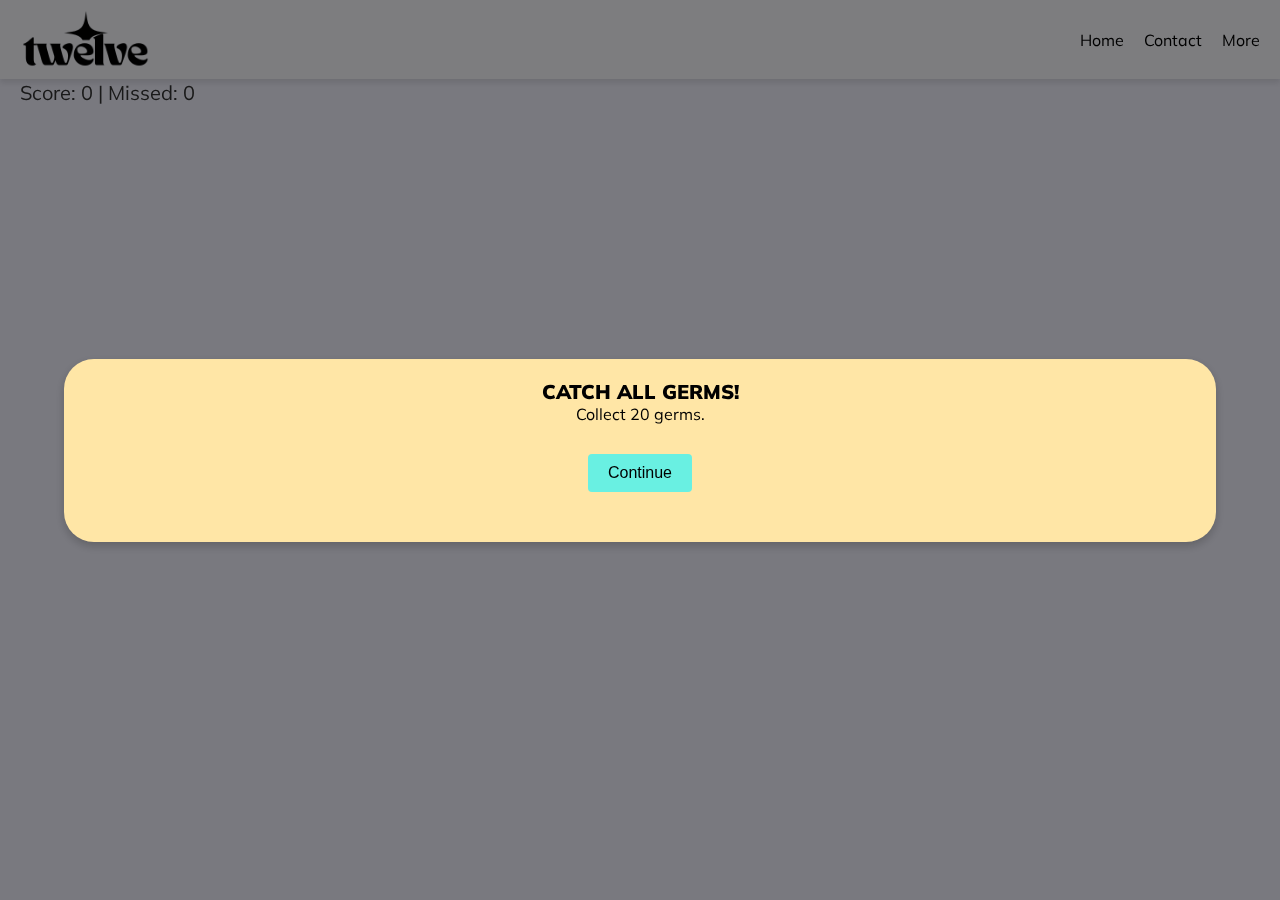
==== catch-germs.html @ dadd020b "Add files via upload" ====
<!DOCTYPE html>
<html lang="en">
<head>
    <meta charset="UTF-8">
      <meta name="viewport" content="width=device-width, initial-scale=1.0">
      <link rel="preconnect" href="https://fonts.googleapis.com">
      <link rel="preconnect" href="https://fonts.gstatic.com" crossorigin>
      <link href="https://fonts.googleapis.com/css2?family=Mulish:ital,wght@0,200..1000;1,200..1000&display=swap" rel="stylesheet">
      <title>IPW | Prime Medial Center</title>
      <link rel="stylesheet" href="css/phonestyle.css">
      <style>
        body {
            margin: 0;
            padding: 0;
            display: flex;
            justify-content: center;
            align-items: center;
            height: 100vh;
            background-color: #f5f5f5;
            overflow: hidden;
        }

        /* Canvas Styling */
        

        #scoreBoard {
            position: fixed;
            top: 80px; /* Offset from navbar */
            left: 20px;
            font-size: 20px;
            color: #333;
            z-index: 10;
        }
        #gameInfo {
            font-size: 18px;
            margin: 10px 0;
        }
    </style>
</head>
<body>
    <header>
        <nav class="navbar hidden" id="navbar">
              <img src="images/logo.png" alt="Twelve">
              <div class="menu">
                    <a href="#home">Home</a>
                    <a href="#contact">Contact</a>
                    <a href="#more">More</a>
              </div>
        </nav>
  </header>


    <canvas id="gameCanvas"></canvas>
    <p id="scoreBoard">Score: 0 | Missed: 0</p>
    <div id="winPopup" class="win-popup invisible">
        <div class="popup-content">
            <p id="popupMessage">Congratulations! You won the game!</p>
            <img src="images/illustration/germ2.png">
            <button id="popupButton">Next</button>
        </div>
    </div>
    <div id="modal" class="modal">
        <div class="modal-content">
            <h1>CATCH ALL GERMS!</h1>
            <p>Collect 20 germs.</p>
            <button id="continueButton">Continue</button>
        </div>
    </div>
    
    <audio id="winAudio" src="images/open.mp3"></audio> <!-- Replace with your audio file -->
    
    
    
        <script>
    const canvas = document.getElementById('gameCanvas');
const ctx = canvas.getContext('2d');

let germs = [];
let score = 0;
let missed = 0;
let gameOver = true; // Game initially paused until user clicks "Continue"

// Array of Germ Images
const germImages = [
    'images/illustration/germ1.png',
    'images/illustration/germ2.png',
    'images/illustration/germ3.png'
];

// Preload Germ Images
const loadedImages = germImages.map(src => {
    const img = new Image();
    img.src = src;
    return img;
});

// Germ Object
class Germ {
    constructor(x, y, speed, image) {
        this.x = x;
        this.y = y;
        this.speed = speed;
        this.image = image;
        this.size = 60; // Visual size of the germ
        this.hitbox = this.size + 20; // Expanded clickable area
    }

    draw() {
        ctx.drawImage(this.image, this.x - this.size / 2, this.y - this.size / 2, this.size, this.size);
    }

    update() {
        this.y += this.speed;
    }

    isClicked(mouseX, mouseY) {
        return (
            mouseX >= this.x - this.hitbox / 2 &&
            mouseX <= this.x + this.hitbox / 2 &&
            mouseY >= this.y - this.hitbox / 2 &&
            mouseY <= this.y + this.hitbox / 2
        );
    }
}

// Resize Canvas to Fit Screen
function resizeCanvas() {
    canvas.width = window.innerWidth;
    canvas.height = window.innerHeight;
}

// Spawn Germs
function spawnGerm() {
    if (gameOver) return; // Do not spawn germs if the game is paused
    const x = Math.random() * (canvas.width - 80) + 40;
    const speed = Math.random() * 2 + 1;
    const randomImage = loadedImages[Math.floor(Math.random() * loadedImages.length)];
    germs.push(new Germ(x, 0, speed, randomImage));
}

// Detect Clicks
canvas.addEventListener('click', (e) => {
    const rect = canvas.getBoundingClientRect();
    const mouseX = e.clientX - rect.left;
    const mouseY = e.clientY - rect.top;

    for (let i = germs.length - 1; i >= 0; i--) {
        if (germs[i].isClicked(mouseX, mouseY)) {
            germs.splice(i, 1); // Remove germ
            score++;
            updateScore();
            if (score === 8) { // Player wins when they collect 8 germs
                showPopUp('Congratulations! You won the game!', false);
            }
            break;
        }
    }
});

// Update Scoreboard
function updateScore() {
    document.getElementById('scoreBoard').innerText = `Score: ${score} | Missed: ${missed}`;
}

// Show Pop-Up
function showPopUp(message, isGameOver) {
    const winPopup = document.getElementById('winPopup');
    const popupMessage = document.getElementById('popupMessage');
    const popupButton = document.getElementById('popupButton');
    const audio = new Audio('images/open.mp3'); // Replace with your sound file path

    popupMessage.innerText = message;

    if (isGameOver) {
        popupButton.style.display = 'block';
        popupButton.innerText = 'Try Again';
        popupButton.onclick = () => location.reload();
    } else {
        popupButton.style.display = 'block';
        popupButton.innerText = 'Go to Next Page';
        popupButton.onclick = () => window.location.href = 'ip-quiz.html';
    }

    audio.play();
    winPopup.classList.remove('invisible');
    winPopup.classList.add('visible');
    canvas.classList.add('blurred');
    gameOver = true; // Stop the game
}

// Game Loop
function gameLoop() {
    if (gameOver) return; // Pause the game loop if the game is over or paused

    ctx.clearRect(0, 0, canvas.width, canvas.height);

    // Draw and update germs
    germs.forEach((germ, index) => {
        germ.draw();
        germ.update();

        if (germ.y > canvas.height) {
            germs.splice(index, 1);
            missed++;
            updateScore();

            if (missed >= 5) {
                showPopUp('Game Over! Try Again.', true);
            }
        }
    });

    requestAnimationFrame(gameLoop);
}

// Modal Logic
const modal = document.getElementById('modal');
const continueButton = document.getElementById('continueButton');

// Start the game on clicking "Continue"
continueButton.addEventListener('click', () => {
    modal.style.display = 'none'; // Hide modal
    gameOver = false; // Resume the game
    gameLoop(); // Start the game loop
    setInterval(spawnGerm, 800); // Start spawning germs
});

// Show modal on page load
window.onload = () => {
    modal.style.display = 'flex';
};

// Resize Canvas on Load and Resize
window.addEventListener('resize', resizeCanvas);
resizeCanvas();

</script>

        
</body>

</html>
---- css/phonestyle.css ----
* {
      margin: 0;
      padding: 0;
      box-sizing: border-box;
    }
    
    body {
      background-color: #D3CFEC;
      font-family: "Mulish", sans-serif;
    }
b {
  font-weight: 800
}
    
.navbar {
  display: flex;
  justify-content: space-between;
  align-items: center;
  padding: 10px 20px;
  backdrop-filter: blur(10px);
  background-color: #ffffff93; /* Clean white background */
  box-shadow: 0 4px 6px rgba(0, 0, 0, 0.1); /* Subtle shadow for elevation */
  z-index: 1000; /* Ensures it stays above other content */
  color: #333333; /* Darker text for better readability */
  position: fixed; /* Sticks the navbar to the top */
  top: 0;
  left: 0;
  width: 100%;
  transition: transform 0.3s ease-in-out;
}
.navbar img {
  width: 130px;
}
    
    .menu {
      display: flex;
      gap: 20px;
    }
    
    .menu a {
      color: #000000;
      text-decoration: none;
      font-size: 16px;
    }

#intro {
      padding: 15px 25px;
      background-color: #6CBEBC; /* Dark background for the box */
      color: #fff; /* White text */
      border-radius: 30px; /* Rounded corners */
      box-shadow: 0 4px 6px rgba(0, 0, 0, 0.2); /* Subtle shadow */
      margin-left: auto; /* Align to the left horizontally */
      margin-right: auto; /* Center horizontally in the flow */
      margin-top: 100px;
      max-width: 500px;
}
#intro h1 {
  font-size: 35px;
}
#content{
  margin-top: 100px;
  width: 100%;
  border-radius: 100px;
  background-color: #F3F3FF;

}
a button {
  padding: 20px 80px;
  font-size: 25px;
  border-radius: 30px;
  text-align: left;
  margin-top: 50px;
  margin-bottom: 50px;
}
#content h1 {
  font-size: 50px;
  font-weight: 900;
  margin-top: 30px;
}
.contentp {
  font-size: 16px;
  margin: 40px;
  text-align: left;
}
.ill {
  width: 100%;
  
}
#content h2 {
  font-size: 30px;
  font-weight: 900;
  margin-top: 30px;
}

#ipi-1 {
  background-color: #D7CCF5;
  margin: 40px 30px;
  border-radius: 80px;
  height: 400px;
}
.ipip {
  padding: 40px;
  text-align: left;
  font-size: 18px;
}
#ipi-1 img {
  width: 50%;
}

#ipi-2 {
  background-color: #FFE6A6;
  margin: 40px 30px;
  border-radius: 80px;
  height: 400px;
}
#ipi-2 img {
  width: 48%;
}

#ipi-3 {
  background-color: #D1E4E2;
  margin: 40px 30px;
  border-radius: 80px;
  height: 400px;
}
#ipi-3 img {
  width: 35%;
}

#steps {
  margin-top: 100px;
}
#steps h1 {
  font-size: 50px;
  margin: 10px;
}
#content-steps h2 {
  font-size: 40px;
  font-weight: 900;
  margin: 20px;
}
#content-steps p {
  font-size: 20px;
  margin: 20px;
}
#content-steps img {
  width: 50%;
  margin: 5% 20%;
}
#content-steps {
  max-width: 95%;
  background-color: #F3F3FF;
  margin: 0 auto;
  position: relative;
  overflow: hidden;
  height: 550px;
  border-radius: 30px;
}

.step-content {
  position: absolute;
  top: 0;
  left: 0;
  width: 100%;
  opacity: 0;
  transform: translateX(100%);
  transition: opacity 0.4s ease, transform 0.4s ease;
}

.step-content.visible {
  opacity: 1;
  transform: translateX(0);
}

.step-content.exit {
  opacity: 0;
  transform: translateX(-100%);
}
#next-button {
  position: fixed;
  right: 20px;
  bottom: 20px;
  padding: 10px 20px;
  font-size: 55px;
  background-color: #7f71d5;
  color: white;
  border: none;
  border-radius: 90px;
  cursor: pointer;
  box-shadow: 0 4px 8px rgba(0, 0, 0, 0.1);
}

/* Pop-Up Styles */
.win-popup {
  position: fixed;
  top: -200px; /* Start above the screen */
  left: 50%;
  transform: translateX(-50%);
  background-color: #D1E4E2;
  padding: 20px;
  border-radius: 10px;
  box-shadow: 0 4px 10px rgba(0, 0, 0, 0.2);
  text-align: center;
  z-index: 9999;
  visibility: hidden;
  opacity: 0;
  transition: visibility 0s, opacity 0.5s ease-in-out, top 0.5s ease-in-out;
  width: 70%;
  height: auto;
}

.win-popup.visible {
  visibility: visible;
  opacity: 1;
  top: 30%; /* Move down to the center of the screen */
}

/* Pop-up Content */
.win-popup .popup-content {
  display: flex;
  flex-direction: column;
  justify-content: center;
  align-items: center;
}

/* Button Style */
.win-popup .popup-content button {
  padding: 10px 20px;
  background-color: #D3CFEC;
  color: rgb(0, 0, 0);
  border: none;
  cursor: pointer;
  font-size: 16px;
  border-radius: 30px;
  margin-top: 10px;
}

.win-popup .popup-content button:hover {
  background-color: #45a049;
}
.popup-content img {
  width: 100px;
}
.popup-content p {
  font-size: 30px;
  font-weight: 800;
}

/* Blurring the Canvas Container */
#gameCanvas.blurred {
  filter: blur(5px);
  pointer-events: none; /* Disable interaction with the blurred background */
}

/* Invisible Class for Hidden State */
.invisible {
  visibility: hidden;
  opacity: 0;
}

/* Optional styles to make sure the canvas takes full screen */
#gameCanvas {
  position: absolute;
  top: 0;
  background-color: #F3F3FF;
  left: 0;
  width: 100%;
  height: 100%;
}
.modal {
  position: fixed;
  top: 0;
  left: 0;
  width: 100%;
  height: 100%;
  background-color: rgba(0, 0, 0, 0.5);
  display: flex;
  justify-content: center;
  align-items: center;
  z-index: 1000;
}

.modal-content {
  background: #FFE6A6;
  padding: 20px;
  width: 90%;
  border-radius: 30px;
  text-align: center;
  box-shadow: 0px 4px 10px rgba(0, 0, 0, 0.2);
}
.modal-content h1 {
  font-size: 20px;
  font-weight: 900;
}

#continueButton {
  padding: 10px 20px;
  font-size: 16px;
  background: #69F0E2;
  color: rgb(0, 0, 0);
  border: none;
  border-radius: 4px;
  cursor: pointer;
  margin: 30px;
}

#continueButton:hover {
  background: #0056b3;
}
.modal-content input {
  width: 70%;
  font-size: 15px;
  padding: 10px;
  border-radius: 20px;
}
.modal-content h2 {
  font-size: 2em;
  margin-bottom: 30px;
  font-weight: 900;
}
.start {
  padding: 10px 20px;
  font-size: 16px;
  background: #69F0E2;
  color: rgb(0, 0, 0);
  border: none;
  border-radius: 4px;
  cursor: pointer;
  margin: 30px;
}
#quizContainer {
  text-align: center;
  background-color: #F3F3FF;
  width: 90%;
  height: auto;
  border-radius: 50px;
  margin-top: 100px;
}
#quizContainer h1 {
  font-size: 20px;
}
/* Styling for option buttons */
.option-button {
  display: block;
  width: 100%;
  padding: 15px;
  font-size: 18px;
  text-align: center;
  background-color: #f1f1f1;
  border: 1px solid #ccc;
  border-radius: 30px;
  cursor: pointer;
  transition: background-color 0.3s;
  margin-top: 5px;
}

.option-button:hover {
  background-color: #e0e0e0;
}
#questionContainer {
  font-size: 28px;
  margin: 30px;
}
#certificateName {
  font-family: 'Allura', cursive;
  font-size: 50px; /* Adjust size as needed */
  text-align: center; /* Center the text */
}
#resultContainer {
  text-align: center;
}

#nextButton {
  margin-top: 10px;
}


#resultContainer {
  text-align: center;
  background-color: #F3F3FF;
  width: 90%;
  height: auto;
  border-radius: 50px;
  margin-top: 100px;
}
#resultContainer h1 {
  font-size: 25px;
  margin: 20px;
  font-weight: 900;
}
#resultContainer img {
  width: 70%;
}

#resultContainer  button {
  padding: 10px;
  width: 80%;
  font-size: 16px;
  background: #69F0E2;
  color: rgb(0, 0, 0);
  border: none;
  border-radius: 4px;
  cursor: pointer;
  margin: 30px;
}


@media (max-width: 644px) {
  #content h1 {
    font-size: 40px;
  }
  #content h2 {
    font-size: 25px;
    margin-top: 80px;
  }
}
@media (max-width: 536px) {
  #content h1 {
    font-size: 30px;
  }
  .contentp {
    font-size: 16px;
    margin: 25px 15px;
  }
  #content h2 {
    font-size: 25px;
    margin-top: 80px;
  }
  #intro h1 {
    font-size: 25px;
}
#intro {
  padding: 15px 25px;
  background-color: #6CBEBC; /* Dark background for the box */
  margin-top: 100px;
  max-width: 350px;
}
.navbar img {
  width: 90px;
}
.menu a {
  font-size: 13px;
}
}



    
    /* Responsive Design */
    @media (max-width: 480px) {
      .menu a {
        font-size: 13px;
        padding: 5px;
      }
      a button {
        padding: 10px 40px;
        font-size: 15px; 
      }
    
      .navbar {
        padding: 10px;
      }
      #steps h1 {
        font-size: 40px;
    }
    #content-steps img {
      width: 60%;
    }
    .popup-content p {
      font-size: 26px;
  }
      #intro {
        max-width: 300px;
      }
      #intro h1 {
        font-size: 20px;
      }
      #ipi-1 {
        background-color: #D7CCF5;
        margin: 40px 10px;
        border-radius: 80px;
        height: 320px;
    }
    .ipip {
      padding: 30px;
      text-align: left;
      font-size: 15px;
    }
    #ipi-1 img {
      width: 65%;
      margin-top: -10px;
    }
    #ipi-2 {
      background-color: #FFE6A6;
      margin: 40px 10px;
      border-radius: 80px;
      height: 320px;
    }
    #ipi-2 img {
    width: 65%;
    margin-top: -10px;
    }
    #ipi-3 {
      background-color: #D1E4E2;
      margin: 40px 10px;
      border-radius: 80px;
      height: 320px;
    }
    #ipi-3 img {
    width: 45%;
    margin-top: -10px;
    }
    #questionContainer {
      font-size: 20px;
      margin: 14px;
    }
    .option-button {
      padding: 13px;
      font-size: 15px;
  }
  .modal-content h2 {
    font-size: 1.5em;
}
.modal-content input {
  width: 100%;
}

    }
    @media (max-width: 390px) {
      #content h1 {
        font-size: 23px;
    }
    .popup-content p {
      font-size: 20px;
  }
  .win-popup .popup-content button {
    padding: 10px 20px;
    font-size: 13px;
}
    #steps h1 {
      font-size: 30px;
  }
  #content-steps h2 {
    font-size: 25px;
}
#content-steps p {
  font-size: 15px;
}
#content-steps img {
  width: 80%;
  margin: 10% 10%;
}
#content-steps {
  height: 450px;
}
#questionContainer {
  font-size: 14px;
  margin-bottom: 30px;
  
}

    
    #content h2 {
      font-size: 15px;
      margin-top: 60px;
  }
  #ipi-1 {
    background-color: #D7CCF5;
    margin: 40px 10px;
    border-radius: 80px;
    height: 320px;
}
.ipip {
  padding: 30px;
  text-align: left;
  font-size: 15px;
}
#ipi-1 img {
  width: 70%;
  margin-top: -10px;
}
#ipi-2 {
  background-color: #FFE6A6;
  margin: 40px 10px;
  border-radius: 80px;
  height: 320px;
}
#ipi-2 img {
width: 70%;
margin-top: -10px;
}
#ipi-3 {
  background-color: #D1E4E2;
  margin: 40px 10px;
  border-radius: 80px;
  height: 320px;
}
#ipi-3 img {
width: 50%;
margin-top: -10px;
}

    }

    @media (max-width: 325px) {
      .popup-content p {
        font-size: 15px;
    }
    .popup-content img {
      width: 70px;
  }
  .win-popup .popup-content button {
    font-size: 12px;
}
    }
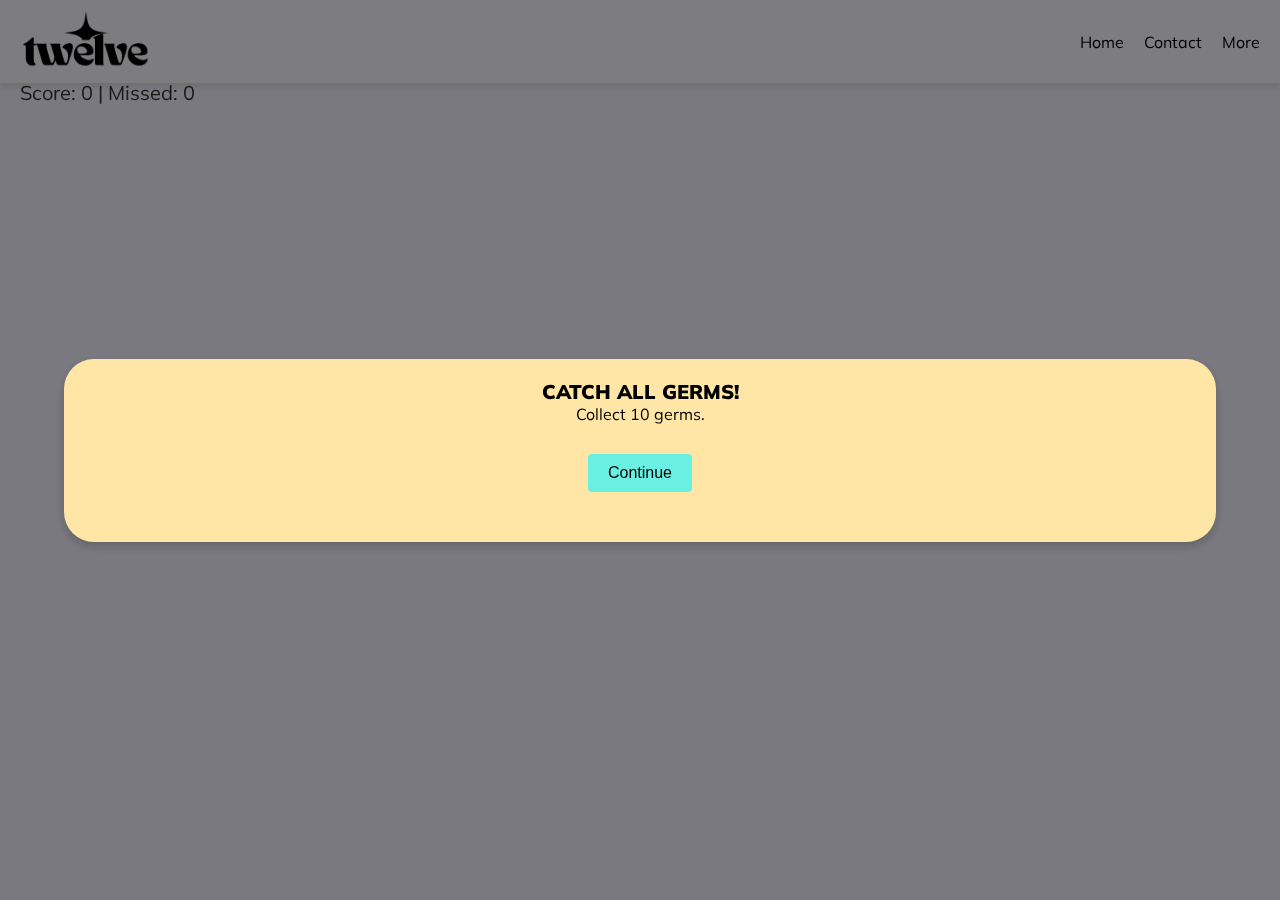
==== commit 4b6af803: "update" ====
--- a/catch-germs.html
+++ b/catch-germs.html
@@ -40,9 +40,11 @@
 <body>
     <header>
         <nav class="navbar hidden" id="navbar">
-              <img src="images/logo.png" alt="Twelve">
-              <div class="menu">
-                    <a href="#home">Home</a>
+               <a href="index.html">
+                        <img src="images/logo.png" alt="Twelve">
+                  </a>
+                  <div class="menu">
+                        <a href="description.html">Home</a>
                     <a href="#contact">Contact</a>
                     <a href="#more">More</a>
               </div>
@@ -62,7 +64,7 @@
     <div id="modal" class="modal">
         <div class="modal-content">
             <h1>CATCH ALL GERMS!</h1>
-            <p>Collect 20 germs.</p>
+            <p>Collect 10 germs.</p>
             <button id="continueButton">Continue</button>
         </div>
     </div>
@@ -71,170 +73,178 @@
     
     
     
-        <script>
-    const canvas = document.getElementById('gameCanvas');
-const ctx = canvas.getContext('2d');
-
-let germs = [];
-let score = 0;
-let missed = 0;
-let gameOver = true; // Game initially paused until user clicks "Continue"
-
-// Array of Germ Images
-const germImages = [
-    'images/illustration/germ1.png',
-    'images/illustration/germ2.png',
-    'images/illustration/germ3.png'
-];
-
-// Preload Germ Images
-const loadedImages = germImages.map(src => {
-    const img = new Image();
-    img.src = src;
-    return img;
-});
-
-// Germ Object
-class Germ {
-    constructor(x, y, speed, image) {
-        this.x = x;
-        this.y = y;
-        this.speed = speed;
-        this.image = image;
-        this.size = 60; // Visual size of the germ
-        this.hitbox = this.size + 20; // Expanded clickable area
-    }
-
-    draw() {
-        ctx.drawImage(this.image, this.x - this.size / 2, this.y - this.size / 2, this.size, this.size);
-    }
-
-    update() {
-        this.y += this.speed;
-    }
-
-    isClicked(mouseX, mouseY) {
-        return (
-            mouseX >= this.x - this.hitbox / 2 &&
-            mouseX <= this.x + this.hitbox / 2 &&
-            mouseY >= this.y - this.hitbox / 2 &&
-            mouseY <= this.y + this.hitbox / 2
-        );
-    }
-}
-
-// Resize Canvas to Fit Screen
-function resizeCanvas() {
-    canvas.width = window.innerWidth;
-    canvas.height = window.innerHeight;
-}
-
-// Spawn Germs
-function spawnGerm() {
-    if (gameOver) return; // Do not spawn germs if the game is paused
-    const x = Math.random() * (canvas.width - 80) + 40;
-    const speed = Math.random() * 2 + 1;
-    const randomImage = loadedImages[Math.floor(Math.random() * loadedImages.length)];
-    germs.push(new Germ(x, 0, speed, randomImage));
-}
-
-// Detect Clicks
-canvas.addEventListener('click', (e) => {
-    const rect = canvas.getBoundingClientRect();
-    const mouseX = e.clientX - rect.left;
-    const mouseY = e.clientY - rect.top;
-
-    for (let i = germs.length - 1; i >= 0; i--) {
-        if (germs[i].isClicked(mouseX, mouseY)) {
-            germs.splice(i, 1); // Remove germ
-            score++;
-            updateScore();
-            if (score === 8) { // Player wins when they collect 8 germs
-                showPopUp('Congratulations! You won the game!', false);
-            }
-            break;
-        }
-    }
-});
-
-// Update Scoreboard
-function updateScore() {
-    document.getElementById('scoreBoard').innerText = `Score: ${score} | Missed: ${missed}`;
-}
-
-// Show Pop-Up
-function showPopUp(message, isGameOver) {
-    const winPopup = document.getElementById('winPopup');
-    const popupMessage = document.getElementById('popupMessage');
-    const popupButton = document.getElementById('popupButton');
-    const audio = new Audio('images/open.mp3'); // Replace with your sound file path
-
-    popupMessage.innerText = message;
-
-    if (isGameOver) {
-        popupButton.style.display = 'block';
-        popupButton.innerText = 'Try Again';
-        popupButton.onclick = () => location.reload();
-    } else {
-        popupButton.style.display = 'block';
-        popupButton.innerText = 'Go to Next Page';
-        popupButton.onclick = () => window.location.href = 'ip-quiz.html';
-    }
-
-    audio.play();
-    winPopup.classList.remove('invisible');
-    winPopup.classList.add('visible');
-    canvas.classList.add('blurred');
-    gameOver = true; // Stop the game
-}
-
-// Game Loop
-function gameLoop() {
-    if (gameOver) return; // Pause the game loop if the game is over or paused
-
-    ctx.clearRect(0, 0, canvas.width, canvas.height);
-
-    // Draw and update germs
-    germs.forEach((germ, index) => {
-        germ.draw();
-        germ.update();
-
-        if (germ.y > canvas.height) {
-            germs.splice(index, 1);
-            missed++;
-            updateScore();
-
-            if (missed >= 5) {
-                showPopUp('Game Over! Try Again.', true);
-            }
-        }
-    });
-
-    requestAnimationFrame(gameLoop);
-}
-
-// Modal Logic
-const modal = document.getElementById('modal');
-const continueButton = document.getElementById('continueButton');
-
-// Start the game on clicking "Continue"
-continueButton.addEventListener('click', () => {
-    modal.style.display = 'none'; // Hide modal
-    gameOver = false; // Resume the game
-    gameLoop(); // Start the game loop
-    setInterval(spawnGerm, 800); // Start spawning germs
-});
-
-// Show modal on page load
-window.onload = () => {
-    modal.style.display = 'flex';
-};
-
-// Resize Canvas on Load and Resize
-window.addEventListener('resize', resizeCanvas);
-resizeCanvas();
-
-</script>
+    <script>
+        const canvas = document.getElementById('gameCanvas');
+        const ctx = canvas.getContext('2d');
+    
+        let germs = [];
+        let score = 0;
+        let missed = 0;
+        let gameOver = true; // Game initially paused until user clicks "Continue"
+    
+        // Array of Germ Images
+        const germImages = [
+            'images/illustration/germ1.png',
+            'images/illustration/germ2.png',
+            'images/illustration/germ3.png'
+        ];
+    
+        // Preload Germ Images
+        const loadedImages = germImages.map(src => {
+            const img = new Image();
+            img.src = src;
+            return img;
+        });
+    
+        // Germ Object
+        class Germ {
+            constructor(x, y, speed, image) {
+                this.x = x;
+                this.y = y;
+                this.speed = speed;
+                this.image = image;
+                this.size = 60; // Visual size of the germ
+                this.hitbox = this.size + 80; // Expanded clickable area
+            }
+    
+            draw() {
+                ctx.drawImage(this.image, this.x - this.size / 2, this.y - this.size / 2, this.size, this.size);
+            }
+    
+            update() {
+                this.y += this.speed;
+            }
+    
+            isClicked(mouseX, mouseY) {
+                return (
+                    mouseX >= this.x - this.hitbox / 2 &&
+                    mouseX <= this.x + this.hitbox / 2 &&
+                    mouseY >= this.y - this.hitbox / 2 &&
+                    mouseY <= this.y + this.hitbox / 2
+                );
+            }
+        }
+    
+        // Resize Canvas to Fit Screen
+        function resizeCanvas() {
+            canvas.width = window.innerWidth;
+            canvas.height = window.innerHeight;
+        }
+    
+        // Spawn Germs
+        function spawnGerm() {
+            if (gameOver) return; // Do not spawn germs if the game is paused
+            const x = Math.random() * (canvas.width - 80) + 40;
+            const speed = Math.random() * 2 + 1;
+            const randomImage = loadedImages[Math.floor(Math.random() * loadedImages.length)];
+            germs.push(new Germ(x, 0, speed, randomImage));
+        }
+    
+        // Detect Clicks and Touch Events
+        function handleInteraction(e) {
+            const rect = canvas.getBoundingClientRect();
+            const mouseX = e.clientX - rect.left;
+            const mouseY = e.clientY - rect.top;
+    
+            for (let i = germs.length - 1; i >= 0; i--) {
+                if (germs[i].isClicked(mouseX, mouseY)) {
+                    germs.splice(i, 1); // Remove germ
+                    score++;
+                    updateScore();
+                    if (score === 10) { // Player wins when they collect 20 germs
+                        showPopUp('Congratulations! You won the game!', false);
+                    }
+                    break;
+                }
+            }
+        }
+    
+        canvas.addEventListener('click', handleInteraction);
+        canvas.addEventListener('touchstart', (e) => {
+            const rect = canvas.getBoundingClientRect();
+            const touchX = e.touches[0].clientX - rect.left;
+            const touchY = e.touches[0].clientY - rect.top;
+            handleInteraction({ clientX: touchX, clientY: touchY });
+        });
+    
+        // Update Scoreboard
+        function updateScore() {
+            document.getElementById('scoreBoard').innerText = `Score: ${score} | Missed: ${missed}`;
+        }
+    
+        // Show Pop-Up
+        function showPopUp(message, isGameOver) {
+            const winPopup = document.getElementById('winPopup');
+            const popupMessage = document.getElementById('popupMessage');
+            const popupButton = document.getElementById('popupButton');
+            const audio = new Audio('images/open.mp3'); // Replace with your sound file path
+    
+            popupMessage.innerText = message;
+    
+            if (isGameOver) {
+                popupButton.style.display = 'block';
+                popupButton.innerText = 'Try Again';
+                popupButton.onclick = () => location.reload();
+            } else {
+                popupButton.style.display = 'block';
+                popupButton.innerText = 'Continue';
+                popupButton.onclick = () => window.location.href = 'quiz.html';
+            }
+    
+            audio.play();
+            winPopup.classList.remove('invisible');
+            winPopup.classList.add('visible');
+            canvas.classList.add('blurred');
+            gameOver = true; // Stop the game
+        }
+    
+        // Game Loop
+        function gameLoop() {
+            if (gameOver) return; // Pause the game loop if the game is over or paused
+    
+            ctx.clearRect(0, 0, canvas.width, canvas.height);
+    
+            // Draw and update germs
+            germs.forEach((germ, index) => {
+                germ.draw();
+                germ.update();
+    
+                if (germ.y > canvas.height) {
+                    germs.splice(index, 1);
+                    missed++;
+                    updateScore();
+    
+                    if (missed >= 5) {
+                        showPopUp('Game Over! Try Again.', true);
+                    }
+                }
+            });
+    
+            requestAnimationFrame(gameLoop);
+        }
+    
+        // Modal Logic
+        const modal = document.getElementById('modal');
+        const continueButton = document.getElementById('continueButton');
+    
+        // Start the game on clicking "Continue"
+        continueButton.addEventListener('click', () => {
+            modal.style.display = 'none'; // Hide modal
+            gameOver = false; // Resume the game
+            gameLoop(); // Start the game loop
+            setInterval(spawnGerm, 800); // Start spawning germs
+        });
+    
+        // Show modal on page load
+        window.onload = () => {
+            modal.style.display = 'flex';
+        };
+    
+        // Resize Canvas on Load and Resize
+        window.addEventListener('resize', resizeCanvas);
+        resizeCanvas();
+    </script>
+    
 
         
 </body>
--- a/css/phonestyle.css
+++ b/css/phonestyle.css
@@ -18,6 +18,7 @@
   align-items: center;
   padding: 10px 20px;
   backdrop-filter: blur(10px);
+  -webkit-backdrop-filter: blur(10px);
   background-color: #ffffff93; /* Clean white background */
   box-shadow: 0 4px 6px rgba(0, 0, 0, 0.1); /* Subtle shadow for elevation */
   z-index: 1000; /* Ensures it stays above other content */
@@ -249,6 +250,7 @@
 /* Blurring the Canvas Container */
 #gameCanvas.blurred {
   filter: blur(5px);
+  -webkit-backdrop-filter: blur(10px);
   pointer-events: none; /* Disable interaction with the blurred background */
 }
 
@@ -334,7 +336,7 @@
   width: 90%;
   height: auto;
   border-radius: 50px;
-  margin-top: 100px;
+  margin-top:-80px;
 }
 #quizContainer h1 {
   font-size: 20px;
@@ -381,7 +383,7 @@
   width: 90%;
   height: auto;
   border-radius: 50px;
-  margin-top: 100px;
+  margin-top: 20px;
 }
 #resultContainer h1 {
   font-size: 25px;
